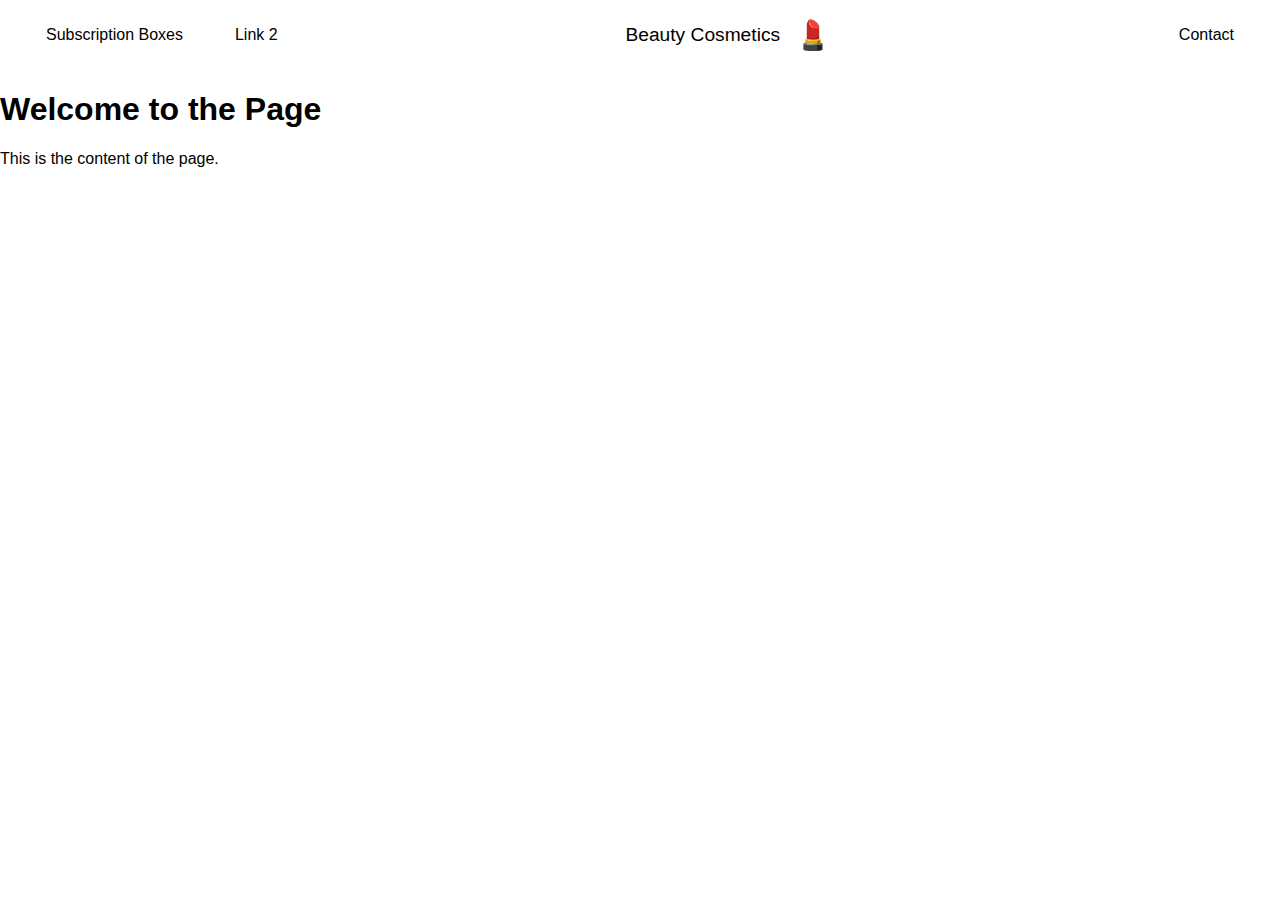
==== pages/index.html @ 1f2e5467 "the new updates to the navbar" ====
<!DOCTYPE html>
<html lang="en">
<head>
    <meta charset="UTF-8">
    <meta name="viewport" content="width=device-width, initial-scale=1.0">
    <title>Beauty Cosmatices</title>
    <link rel="stylesheet" href="main.css">
    <link rel="stylesheet" href="../navbar.css">
</head>
<body>
    <div id="navbar-placeholder"></div>

    <!-- Main content of the page -->
    <div class="content">
        <h1>Welcome to the Page</h1>
        <p>This is the content of the page.</p>
    </div>

    <script src="../navbar.js"></script>
    <script src="main.js"></script>
</body>
</html>
---- navbar.css ----
body {
    margin: 0;
    font-family: Arial, sans-serif;
}

.navbar {
    display: flex;
    justify-content: space-between;
    align-items: center;
    background-color: #ffffff;
    color: rgb(0, 0, 0);
    padding: 10px 20px;
}

.nav-links {
    display: flex;
}

.nav-link {
    color: rgb(0, 0, 0);
    text-decoration: none;
    margin: 0 10px;
    padding: 16px 16px;
    border-radius: 4px;
    position: relative;
    font-family: 'Franklin Gothic Medium', 'Arial Narrow', Arial, sans-serif;
    font-weight: 500;
}

.nav-link::before {
    content: '';
    position: absolute;
    top: 0;
    left: 0;
    width: 100%;
    height: 4px;
    background-color: black;
    transform: scaleX(0);
    transform-origin: top left;
    transition: transform 0.3s ease;
}

.nav-link:hover::before,
.nav-link.active::before {
    transform: scaleX(1);
    transform-origin: top left;
}

.brand {
    display: flex;
    align-items: center;
    font-size: 1.2em;
}

.brand-name {
    margin-right: 10px;
}

.icon {
    font-size: 1.5em;
    margin-left: 5px;
}

@media (max-width: 425px) {
    .navbar {
        flex-direction: column;
        align-items: center;
        padding: 10px 20px;
    }
    .nav-links {
        flex-direction: column;
        align-items: center;
        width: 100%;
    }
}
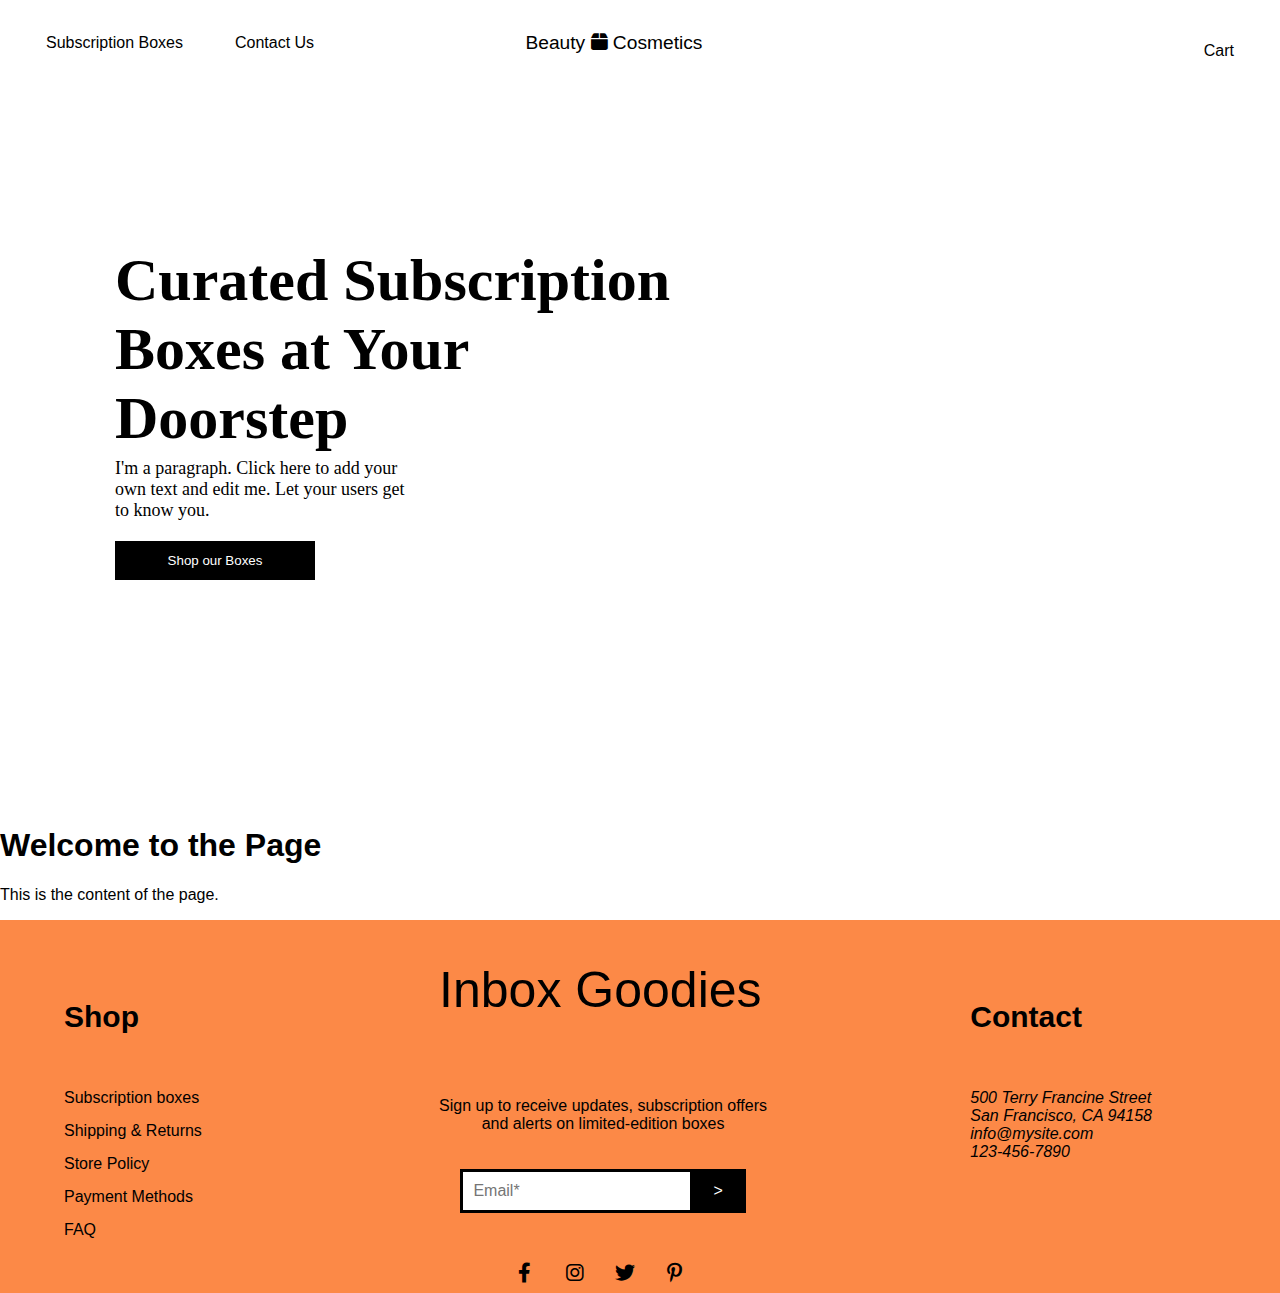
==== commit f46c7ac9: "Intial version of the home page" ====
--- a/pages/index.html
+++ b/pages/index.html
@@ -6,17 +6,32 @@
     <title>Beauty Cosmatices</title>
     <link rel="stylesheet" href="main.css">
     <link rel="stylesheet" href="../navbar.css">
+    <link rel="stylesheet" href="../navbar.css">
+    <link rel="stylesheet" href="../footer.css">
+    <link rel="stylesheet" href="../styles/cart-page.css">
+    <link rel="stylesheet" href="https://cdnjs.cloudflare.com/ajax/libs/font-awesome/6.0.0-beta3/css/all.min.css">
+   <link rel="stylesheet" href="../styles//index.css">
 </head>
 <body>
     <div id="navbar-placeholder"></div>
-
+    <section>
+        <div class="background-container">
+            <div class="text-content">
+                <h1>Curated Subscription Boxes at Your Doorstep</h1>
+                <p>I'm a paragraph. Click here to add your own text and edit me. Let your users get to know you.</p>
+                <button>Shop our Boxes</button>
+            </div>
+        </div>
+        
+    </section>
     <!-- Main content of the page -->
     <div class="content">
         <h1>Welcome to the Page</h1>
         <p>This is the content of the page.</p>
     </div>
-
+    <footer id="footer-placeholder"></footer>
     <script src="../navbar.js"></script>
     <script src="main.js"></script>
+    <script src="../footer.js"></script>
 </body>
 </html>
--- a/navbar.css
+++ b/navbar.css
@@ -2,7 +2,9 @@
     margin: 0;
     font-family: Arial, sans-serif;
 }
-
+html {
+    scroll-behavior: smooth;
+}
 .navbar {
     display: flex;
     justify-content: space-between;
@@ -50,6 +52,8 @@
     display: flex;
     align-items: center;
     font-size: 1.2em;
+    position: relative;
+    right: 140px;
 }
 
 .brand-name {
@@ -59,6 +63,10 @@
 .icon {
     font-size: 1.5em;
     margin-left: 5px;
+}
+.brand a{
+    text-decoration: none;
+    color: black;
 }
 
 @media (max-width: 425px) {
--- a/navbar.css
+++ b/navbar.css
@@ -2,7 +2,9 @@
     margin: 0;
     font-family: Arial, sans-serif;
 }
-
+html {
+    scroll-behavior: smooth;
+}
 .navbar {
     display: flex;
     justify-content: space-between;
@@ -50,6 +52,8 @@
     display: flex;
     align-items: center;
     font-size: 1.2em;
+    position: relative;
+    right: 140px;
 }
 
 .brand-name {
@@ -59,6 +63,10 @@
 .icon {
     font-size: 1.5em;
     margin-left: 5px;
+}
+.brand a{
+    text-decoration: none;
+    color: black;
 }
 
 @media (max-width: 425px) {
--- a/footer.css
+++ b/footer.css
@@ -0,0 +1,195 @@
+.footer{
+    display: flex;
+    justify-content: space-between;
+    background-color: #FC8947;
+}
+.shop{
+    position: relative;
+    left: 5%;
+    display: flex;
+    flex-direction: column;
+    gap: 15px;
+    margin-top: 40px;
+}
+.shop h4{
+    font-size: 30px;
+}
+.shop a{
+    text-decoration: none;
+    color: black;
+}
+.search{
+    position: relative;
+    right: 15px;
+    display: flex;
+    flex-direction: column;
+    gap: 20px;
+}
+.search h2{
+    font-family: 'Franklin Gothic Medium', 'Arial Narrow', Arial, sans-serif;
+    font-size: 50px;
+    font-weight: 300;
+}
+.search p{
+    text-align: center;
+}
+.search-container {
+    display: flex;
+    align-items: center; /* Align items vertically in the center */
+    max-width: 800px;
+    margin: 0 auto;
+}
+
+/* Search bar styling */
+.search-bar {
+    flex: 1; /* Makes the search bar take up all available space */
+    padding: 10px;
+    border: 3px solid #000000;
+    font-size: 16px;
+}
+
+/* Search button styling */
+.search-button {
+    padding: 10px 20px;
+    border: 3px solid #000000;
+    border-left: 0; /* Removes border between search bar and button */
+    background-color: #000000;
+    color: white;
+    font-size: 16px;
+    cursor: pointer;
+    transition: background-color 0.3s ease;
+}
+
+.search-button:hover {
+    background-color: #FC8947;
+}
+
+/* Social media icons container */
+.social-media {
+    display: flex;
+    gap: 10px; /* Space between icons */
+    margin-top: 20px; /* Space above the social media icons */
+    position: relative;
+    left: 20%;
+}
+
+/* Common styles for social media icons */
+.social-icon {
+    display: flex;
+    align-items: center;
+    justify-content: center;
+    width: 40px; /* Size of the icon */
+    height: 40px; /* Size of the icon */
+    border-radius: 50%; /* Make icons circular */
+    text-decoration: none;
+    color: rgb(0, 0, 0);
+    font-size: 20px; /* Font size for icon */
+    transition: background-color 0.3s ease;
+}
+.contact{
+    position: relative;
+    left: -10%;
+    display: flex;
+    flex-direction: column;
+    gap: 15px;
+    margin-top: 40px;
+}
+.contact h4{
+    font-size: 30px;
+}
+
+@media (max-width:1024px) {
+    .search{
+        position: relative;
+        right: -20px;
+        display: flex;
+        flex-direction: column;
+        gap: 20px;
+    }
+    .contact{
+        position: relative;
+        left: -5%;
+        display: flex;
+        flex-direction: column;
+        gap: 15px;
+        margin-top: 40px;
+    }
+}
+@media (max-width:768px) {
+    .search{
+        position: relative;
+        right: -30px;
+        display: flex;
+        flex-direction: column;
+        gap: 20px;
+    }
+    .contact{
+        position: relative;
+        left: -1%;
+        display: flex;
+        flex-direction: column;
+        gap: 15px;
+    } 
+}
+@media (max-width:425px) {
+    .footer{
+        display: flex;
+        flex-direction: column;
+        background-color: #FC8947;
+    }
+    .search{
+        position: relative;
+        right: -8px;
+        display: flex;
+        flex-direction: column;
+        gap: 20px;
+    }
+    .shop{
+        position: relative;
+        left: 35%;
+        display: flex;
+        flex-direction: column;
+        gap: 15px;
+        margin-top: 40px;
+    }
+    .contact{
+        position: relative;
+        left: 27%;
+        display: flex;
+        flex-direction: column;
+        gap: 15px;
+    } 
+    .search h2{
+        font-family: 'Franklin Gothic Medium', 'Arial Narrow', Arial, sans-serif;
+        font-size: 40px;
+        font-weight: 300;
+        position: relative;
+        left: 80px;
+    }
+}
+@media (max-width:375px){
+    .search{
+        position: relative;
+        right: -9px;
+        display: flex;
+        flex-direction: column;
+        gap: 20px;
+    }
+    .search h2{
+        font-family: 'Franklin Gothic Medium', 'Arial Narrow', Arial, sans-serif;
+        font-size: 40px;
+        font-weight: 300;
+        position: relative;
+        left: 55px;
+    }
+}
+@media (max-width:320px){
+    .search h2{
+        font-family: 'Franklin Gothic Medium', 'Arial Narrow', Arial, sans-serif;
+        font-size: 40px;
+        font-weight: 300;
+        position: relative;
+        left: 36px;
+    }
+}
+
--- a/styles/cart-page.css
+++ b/styles/cart-page.css
@@ -0,0 +1,203 @@
+
+.cart {
+    justify-content: space-between;
+    align-items: center;
+    background-color: #fff;
+    font-family: Arial, sans-serif;
+    background-color: #f5f5f5;
+    padding: 20px;
+    border-radius: 10px;
+    box-shadow: 0 0 10px rgba(0, 0, 0, 0.1);
+    width: 80%;
+    max-width: 800px;
+    position: relative;
+    left: 30%;
+    margin-bottom: 50px;
+    margin-top: 50px;
+    
+}
+
+.cart h1 {
+    text-align: start;
+    margin-bottom: 20px;
+    color: #333;
+}
+
+.cart-container {
+    display: flex;
+    flex-direction: column;
+    gap: 10px;
+}
+
+.item {
+    display: flex;
+    justify-content: space-between;
+    align-items: center;
+    padding: 10px;
+    background-color: #f9f9f9;
+    border-radius: 5px;
+    box-shadow: 0 2px 5px rgba(0, 0, 0, 0.1);
+}
+
+.cart-item {
+    display: flex;
+    align-items: center;
+    gap: 10px;
+}
+
+.cart-item img {
+    width: 50px;
+    height: 50px;
+    object-fit: cover;
+    border-radius: 5px;
+}
+
+.quantity-controls {
+    display: flex;
+    align-items: center;
+    gap: 5px;
+}
+
+.quantity-controls button {
+    padding: 5px 10px;
+    background-color: #007bff;
+    color: white;
+    border: none;
+    border-radius: 5px;
+    cursor: pointer;
+}
+
+.quantity-controls button:hover {
+    background-color: #0056b3;
+}
+
+.item-total {
+    color: #555;
+}
+
+.cart-summary {
+    text-align: right;
+    margin-top: 20px;
+}
+
+#checkout-button {
+    display: block;
+    width: 100%;
+    padding: 10px;
+    background-color: #28a745;
+    color: white;
+    border: none;
+    border-radius: 5px;
+    cursor: pointer;
+    font-size: 16px;
+    margin-top: 20px;
+}
+
+#checkout-button:hover {
+    background-color: #218838;
+}
+.remove-item button{
+    background-color: rgb(172, 15, 15);
+    color: white;
+    border: 1px , solid, rgb(172, 15, 15);
+    border-radius: 5px;
+    padding: 5px;
+    float: right;
+    margin-top: 4px;
+}
+.info i{
+    padding-left: 5px;
+}
+.info a{
+    color: black;
+}
+.info p:hover{
+    cursor:pointer;
+    color: #555;
+}
+.promo-input{
+    height: 40px;
+    border: 1px solid black;
+}
+.promo-button{
+    height: 44px;
+    background-color: white;
+}
+.note-input{
+    width: 300px;
+    height: 100px;
+}
+/* Modal overlay */
+.modal-overlay {
+    display: none; /* Hidden by default */
+    position: fixed; /* Stay in place */
+    z-index: 1000; /* Sit on top */
+    left: 0;
+    top: 0;
+    width: 100%;
+    height: 100%;
+    overflow: auto; /* Enable scroll if needed */
+    background-color: rgba(173, 173, 180, 0.7); /* Blue background with transparency */
+}
+
+/* Modal content */
+.modal-content {
+    background-color: #fff;
+    margin: 15% auto; /* 15% from the top and centered */
+    padding: 20px;
+    border: 1px solid #888;
+    width: 80%; /* Could be more or less, depending on screen size */
+    max-width: 500px; /* Limit the width */
+    text-align: center;
+}
+
+/* Button */
+#close-modal {
+    margin-top: 20px;
+    height: 40px;
+    width: 60px;
+    background-color: black;
+    color: white;
+}
+#country-dropdown{
+    height: 40px;
+    width: 220px;
+    border: 1px solid #dbd7d7;
+}
+
+
+.modal-overlay {
+    position: fixed;
+    top: 0;
+    left: 0;
+    width: 100%;
+    height: 100%;
+    background-color: rgba(0, 0, 0, 0.5);
+    display: flex;
+    justify-content: center;
+    align-items: center;
+}
+
+.modal-content {
+    background-color: white;
+    padding: 20px;
+    border-radius: 5px;
+    text-align: center;
+    height: 200px;
+}
+.modal-content h2{
+  margin: 35px;
+}
+
+#close-checkout-modal{
+    height: 35px;
+    width: 100px;
+    color: white;
+    background-color: black;
+}
+#checkout-button{
+    position: relative;
+    left: 300px;
+    width: 200px;
+    height: 50px;
+}--- a/styles/index.css
+++ b/styles/index.css
@@ -0,0 +1,47 @@
+/* Style for the div with the background image */
+.background-container {
+    margin-top: 20px;
+    background-image: url('https://static.wixstatic.com/media/e4f166_485b2452762a4cfcb87dd8bf7e6d9d9a~mv2.jpg/v1/fill/w_1903,h_812,al_c,q_85,usm_0.66_1.00_0.01,enc_auto/e4f166_485b2452762a4cfcb87dd8bf7e6d9d9a~mv2.jpg'); /* Replace with your image URL */
+    background-size: cover; /* Ensures the image covers the entire div */
+    background-position: center; /* Centers the image */
+    width: 100%; /* Set the width */
+    height: 700px; /* Set the height as per your preference */
+    display: flex;
+    align-items: flex-start; /* Aligns items vertically to the top */
+    justify-content: flex-start; /* Aligns items horizontally to the left */
+   
+}
+
+/* Text container inside the div */
+.text-content {
+
+    color: white; /* Text color to make it stand out on the background */
+    font-family: 'Times New Roman', Times, serif; /* Font style */
+    color:black;
+    width: 600px;
+    position: relative;
+    left: 115px;
+    top: 140px;
+   
+}
+
+/* Heading style */
+.text-content h1 {
+    font-size: 60px;
+    margin: 0;
+}
+
+/* Paragraph style */
+.text-content p {
+    width: 300px;
+    font-size: 18px; /* Size of the second text */
+    margin: 5px 0 0; /* Adjust margin for spacing */
+}
+.text-content button{
+  margin-top: 20px;
+  padding: 10px;
+  background-color: black;
+  color: white;
+  border: black 2px solid;
+  width: 200px;
+}
